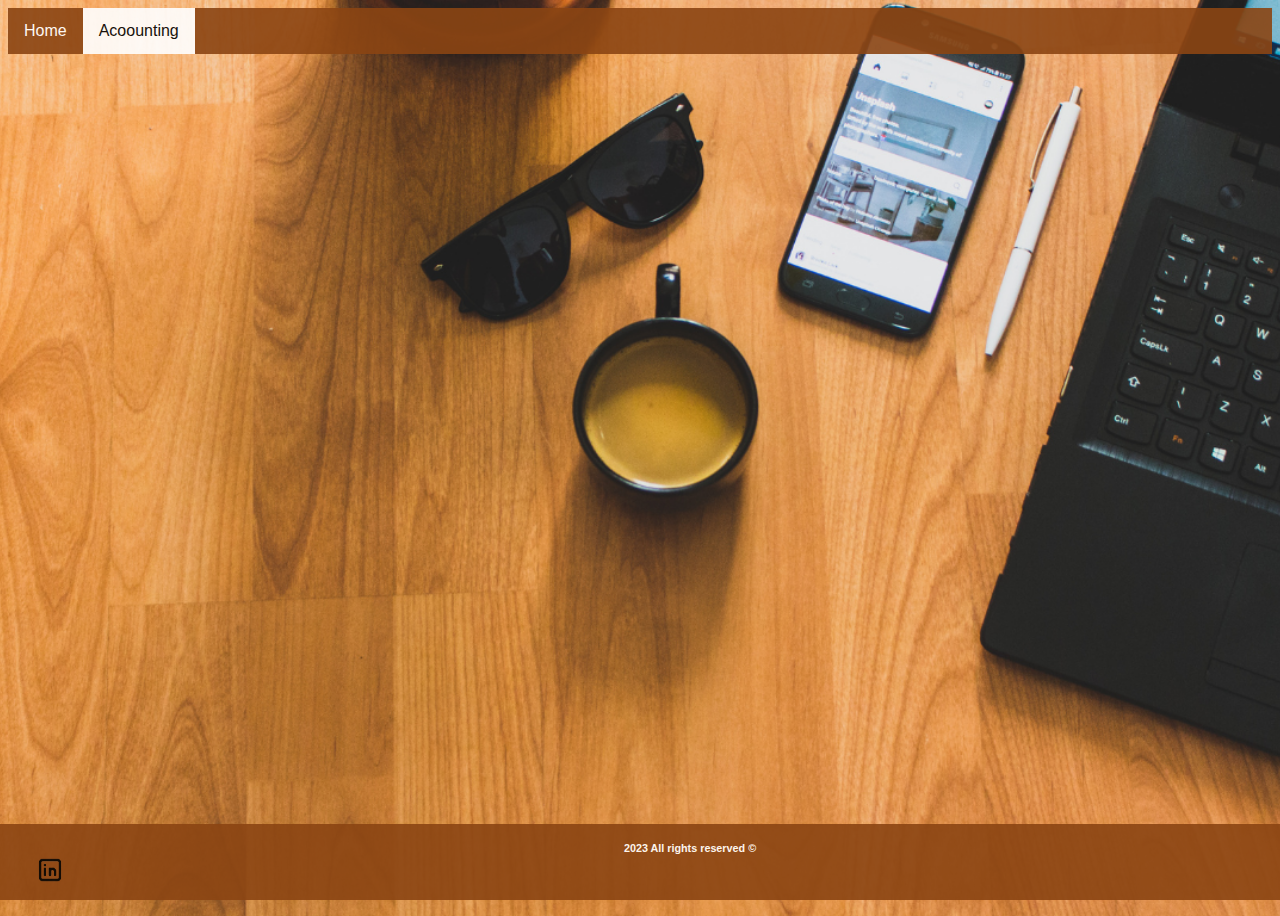
==== accounting.html @ 26891ddd "add constructor" ====
<!DOCTYPE html>
 <html lang="en">
 <head>
    <meta charset="UTF-8">
    <meta http-equiv="X-UA-Compatible" content="IE=edge">
    <meta name="viewport" content="width=device-width, initial-scale=1.0">
    <title>accounting</title>
    <link rel ="stylesheet" href="styles.css">
 </head>
 <body>
    

    <div class="topnav">
        <a href="index.html">Home</a>
        <a class="active" href="accountiog.html">Acoounting</a>
      </div>


    
    <div class="buttomnav">
      <h5>2023 All rights reserved &copy; <a href="#" target="blank" title="#"> <img src="1.png" width="100px"></h5>

      </div>
 </body>
 </html>
---- styles.css ----
body{

	background-position: center;
  background-image:url("Name.png");
    background-origin: content-box;
    background-repeat: no-repeat;
    background-size: cover;
	  min-height:100vh;
	  font-family: 'Noto Sans', sans-serif;
}

.mySlides {display: none}


/*styling nav bar*/
.topnav {
  background-color:#8b4513;
  overflow: hidden;
  opacity: 0.9;

}

.topnav a {
  float: left;
  color: white;
  text-align: center;
  padding: 14px 16px;
  text-decoration: none;
  font-size: 16px;
}

.topnav a:hover {
  background-color:white;
  color: black;
}

.topnav a.active {
  background-color:white;
  color: black;
}


/*styling table*/
.box{
	position:absolute;
	left:50%;
	top:50%;
	transform: translate(-50%,-50%);
  background-color:#8b4513;
	border-radius:3px;
	padding:70px 100px;
  width: 50%;
  height: 50%;
  opacity: 0.9;
  color: aliceblue;
 
}

.text-center{
	color:white;	
	text-transform:uppercase;
    font-size: 50px;
    margin: -50px 0 80px 0;
    display: block;
    text-align: center;
}


/*styling buttom bar*/
.buttomnav {

    background-color:#8b4513;
    overflow: hidden;
    opacity: 0.9;
    color: white;
    text-align: center;
    position: fixed;
    z-index: 100; 
    bottom: 0; 
    left: 0;
    width: 100%;
    font-size: small;
    margin: 0%;
    text-align: center;
    float: inline-end;

  }


  a{
    float: left;
  }
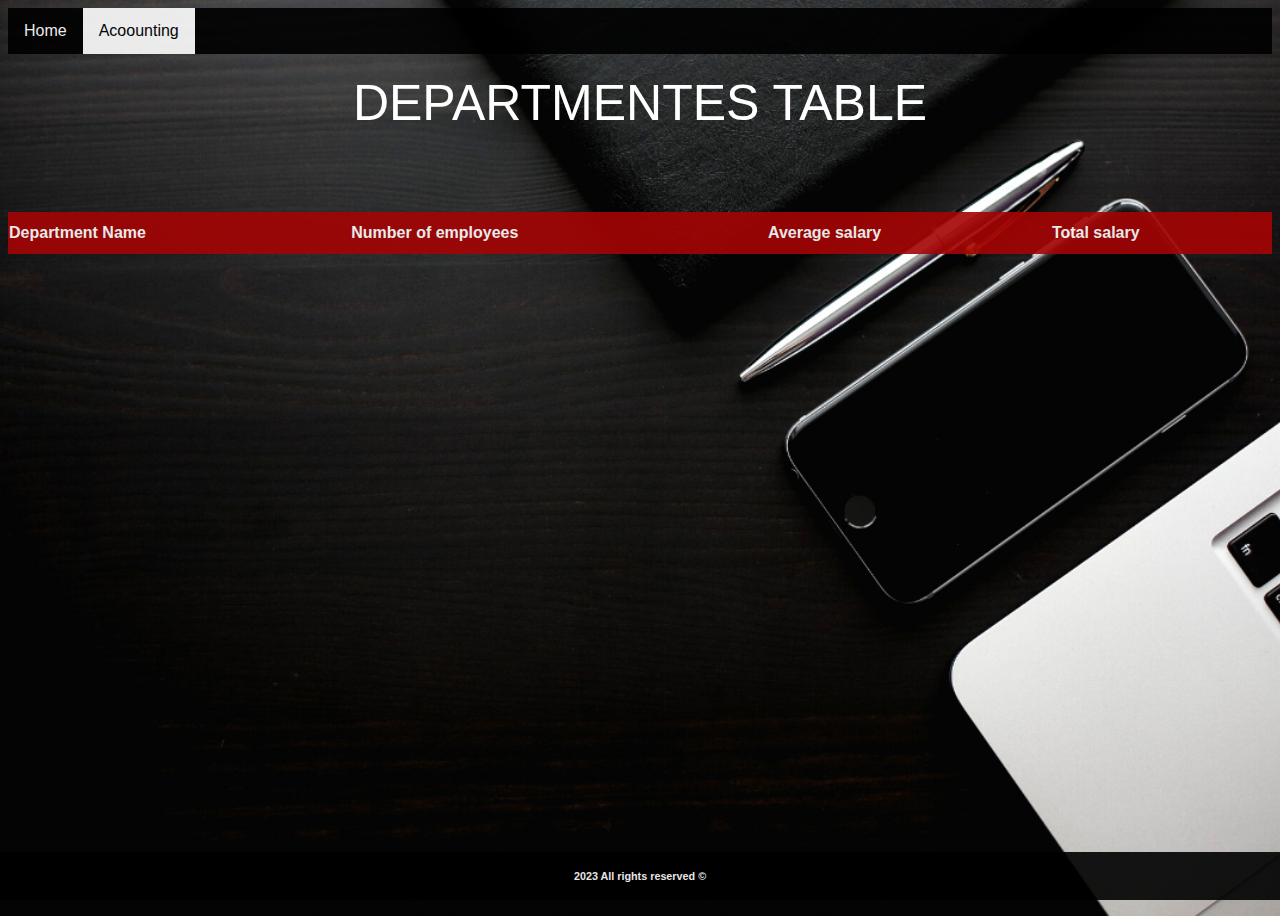
==== commit f8f7b326: "new branch added" ====
--- a/accounting.html
+++ b/accounting.html
@@ -15,11 +15,28 @@
         <a class="active" href="accountiog.html">Acoounting</a>
       </div>
 
-
+  <main>
+  
+<span class="text-center4">Departmentes Table</span>
+<section>
+<table id="departmentTable">
+<table class="customers">
+  <tr>
+    <th>Department Name</th>
+    <th>Number of employees</th>
+    <th>Average salary</th>
+    <th>Total salary</th>
+  </tr>
+ 
+  
+</table>
+</section>
+  </main>
     
     <div class="buttomnav">
-      <h5>2023 All rights reserved &copy; <a href="#" target="blank" title="#"> <img src="1.png" width="100px"></h5>
+      <h5>2023 All rights reserved &copy;</h5></div>
 
-      </div>
+
+<script src="accounting.js"></script>  
  </body>
  </html>--- a/styles.css
+++ b/styles.css
@@ -1,9 +1,7 @@
 body{
-
+  background-image: url("bg.png");
 	background-position: center;
-  background-image:url("Name.png");
     background-origin: content-box;
-    background-repeat: no-repeat;
     background-size: cover;
 	  min-height:100vh;
 	  font-family: 'Noto Sans', sans-serif;
@@ -14,7 +12,7 @@
 
 /*styling nav bar*/
 .topnav {
-  background-color:#8b4513;
+  background-color:black;
   overflow: hidden;
   opacity: 0.9;
 
@@ -40,22 +38,6 @@
 }
 
 
-/*styling table*/
-.box{
-	position:absolute;
-	left:50%;
-	top:50%;
-	transform: translate(-50%,-50%);
-  background-color:#8b4513;
-	border-radius:3px;
-	padding:70px 100px;
-  width: 50%;
-  height: 50%;
-  opacity: 0.9;
-  color: aliceblue;
- 
-}
-
 .text-center{
 	color:white;	
 	text-transform:uppercase;
@@ -69,7 +51,7 @@
 /*styling buttom bar*/
 .buttomnav {
 
-    background-color:#8b4513;
+    background-color:black;
     overflow: hidden;
     opacity: 0.9;
     color: white;
@@ -91,6 +73,211 @@
     float: left;
   }
 
+
+
+ /*styling box2*/
+.box2{
+	position:absolute;
+	left:50%;
+  right: 50%;
+	top:50%;
+	transform: translate(-50%,-50%);
+  background-color:black;
+	border-radius:3px;
+	padding:70px 100px;
+  width: 50%;
+  height: 50%;
+  opacity: 0.9;
+ 
+}
+
+
+
+.text-center2{
+	color:white;	
+	text-transform:uppercase;
+    font-size: 50px;
+    margin: -50px 0 80px 0;
+    display: block;
+    text-align: center;
+}
+
+.input-container2{
+	position:relative;
+	margin-bottom:25px;
+}
+.input-container2 label{
+	position:absolute;
+	top:0px;
+	left:0px;
+	font-size:18px;
+	color:white;	
+	transition: all 0.5s ease-in-out;
+}
+
+.btn{
+	color:white;
+	background-color:#b91907;
+	outline: none;
+  border: 0;
+  color: white;
+	padding:10px 20px;
+	text-transform:uppercase;
+	margin-left:600px;
+  margin-top: 0px;
+	border-radius:2px;
+	cursor:pointer;
+	position:relative;
+}
+
+.input-container2 input{ 
+  border:0;
+  border-bottom:1px solid rgb(165, 4, 4);  
+  background:transparent;
+  width:100%;
+  font-size:18px;
+  color:white;
+  
+}
+
+.input-container2 input:focus{ 
+ border:none;	
+ outline:none;
+ border-bottom:1px solid #ad1505;	
+}
+
+
+.input-container2 input:focus ~ label,
+.input-container2 input:valid ~ label{
+	top:-12px;
+	font-size:12px;
+}
+
+
+
+
+.select-container2{
+	position:relative;
+	margin-bottom:25px;
+}
+.select-container2 label{
+	position:relative;
+	top:0px;
+	left:0px;
+	font-size:25px;
+	color:white;	
+	transition: all 0.5s ease-in-out;
+  font-size: 18px;
+}
+
+.select-container2 select{ 
+  border:0;
+  border-bottom:1px solid rgb(165, 4, 4);  
+  background:transparent;
+  width:100%;
+  font-size:18px;
+  color:white;
+  
+}
+
+.select-container2 select:focus{ 
+ border:none;	
+ outline:none;
+ border-bottom:1px solid #ad1505;	
+}
+
+
+.select-container2 select:focus ~ label,
+.select-container2 select:valid ~ label{
+	top:-12px;
+	font-size:12px;
+}
+
+  
+  
+.select-container2 option
+{
+  color: #b91907;
+
+}
+
+
+.text-center3{
+	color:white;	
+	text-transform:uppercase;
+    font-size: 50px;
+    margin: -50px 0 80px 0;
+    display: block;
+    text-align: center;
+    margin-top: 640px;
+}
+
+.flex-container {
+  display: flex;
+  flex-wrap: wrap;
+  background-color: black;
+  float: left;
+  width: auto;
+  font-size: medium;
+}
+
+.flex-container div {
+  background-color: white;
+  width: auto;
+  margin: 10px;
+  text-align: center;
+  line-height: 20px;
+  font-size: 20px;
+
+}  
+
+
+/*styling the table*/
+.text-center4{
+	color:white;	
+	text-transform:uppercase;
+    font-size: 50px;
+    margin: -50px 0 80px 0;
+    display: block;
+    text-align: center;
+    margin-top: 20px;
+} 
+
+.customers {
+  font-family: 'Gill Sans', 'Gill Sans MT', Calibri, 'Trebuchet MS', sans-serif;
+  border-collapse: collapse;
+  width: 100%;
+ 
+  
+}
+
+.customers td, #customers th {
+  border: 1px solid #ddd;
+  padding: 8px;
+  font-family: 'Gill Sans', 'Gill Sans MT', Calibri, 'Trebuchet MS', sans-serif;
+}
+.customers tr:nth-child(even){
+background-color:black;
+opacity: .7;
+color: white;}
+
+.customers tr:hover 
+{background-color:rgb(165, 4, 4);
+  opacity: 0.5;
+}
+
+.customers th {
+  padding-top: 12px;
+  padding-bottom: 12px;
+  text-align: left;
+  background-color:rgb(165, 4, 4) ;
+  opacity: 0.9;
+  color: white;
+}
+
+
+  
+
   
 
 
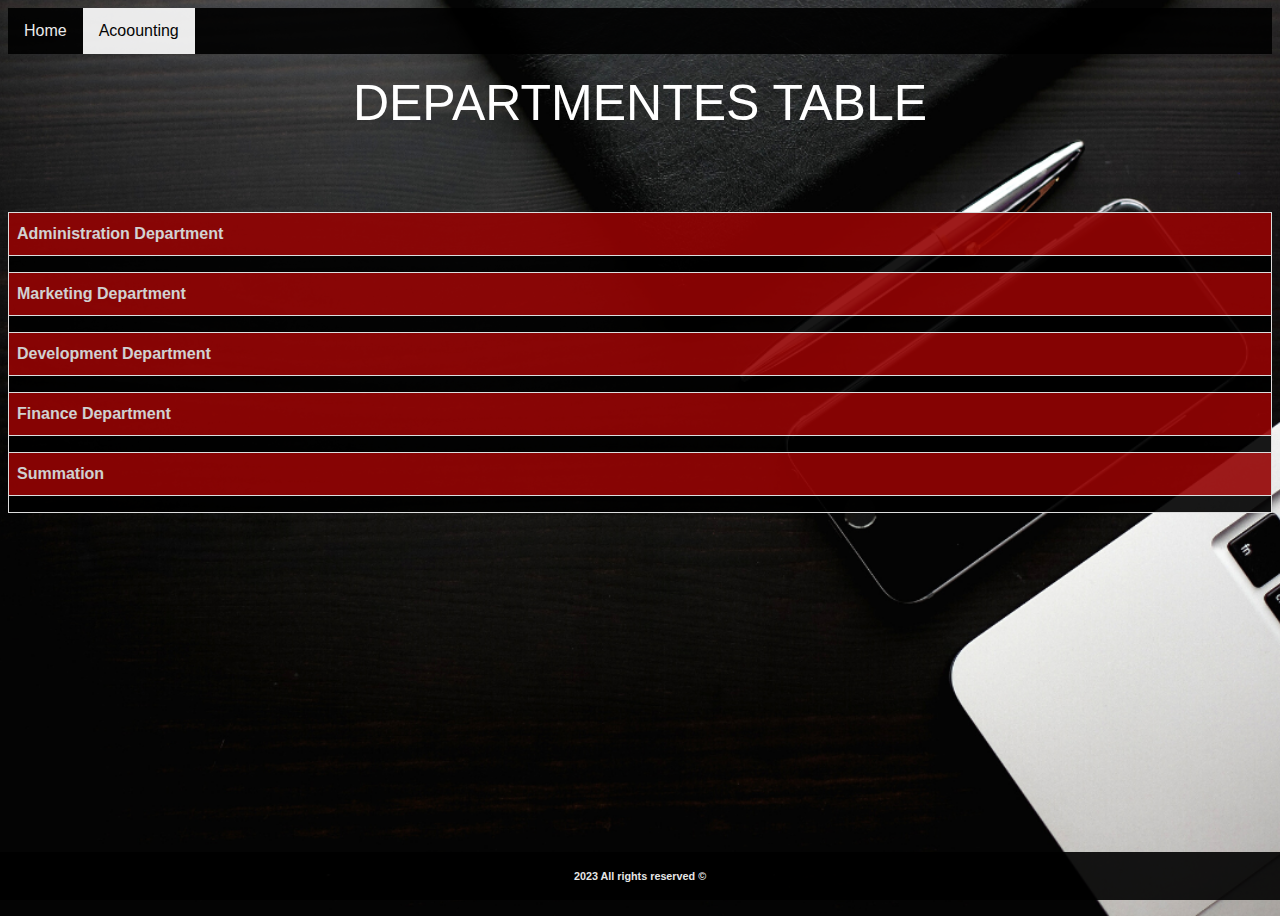
==== commit d4f4b987: "insret atable" ====
--- a/accounting.html
+++ b/accounting.html
@@ -19,24 +19,48 @@
   
 <span class="text-center4">Departmentes Table</span>
 <section>
-<table id="departmentTable">
-<table class="customers">
-  <tr>
-    <th>Department Name</th>
-    <th>Number of employees</th>
-    <th>Average salary</th>
-    <th>Total salary</th>
-  </tr>
- 
-  
-</table>
-</section>
+  <table >
+    <table class="customers">
+      <tr>
+        <th>Administration Department </th>
+        <tr>
+          <td id="Administration"></td>
+        </tr>
+      </tr>
+      <tr>
+        <th>Marketing Department </th>
+        <tr>
+          <td id="Marketing"></td>
+        </tr>
+      </tr>
+      <tr>
+        <th>Development Department </th>
+        <tr>
+          <td id="Development"></td>
+        </tr>
+      </tr>
+      <tr>
+        <th>Finance Department </th>
+        <tr>
+          <td id="Finance"></td>
+        </tr>
+      </tr>
+      <tr>
+        <th>Summation</th>
+        <tr>
+          <td id="Summation"></td>
+        </tr>
+      </tr>
+      
+      
+  </table>  
+  </table>
   </main>
     
     <div class="buttomnav">
       <h5>2023 All rights reserved &copy;</h5></div>
 
-
-<script src="accounting.js"></script>  
+ 
+      <script src="accounting.js"></script>
  </body>
  </html>--- a/styles.css
+++ b/styles.css
@@ -247,23 +247,25 @@
   font-family: 'Gill Sans', 'Gill Sans MT', Calibri, 'Trebuchet MS', sans-serif;
   border-collapse: collapse;
   width: 100%;
- 
-  
-}
-
-.customers td, #customers th {
+}
+
+.customers td, .customers th {
   border: 1px solid #ddd;
   padding: 8px;
   font-family: 'Gill Sans', 'Gill Sans MT', Calibri, 'Trebuchet MS', sans-serif;
-}
-.customers tr:nth-child(even){
+  width: 100%;
+
+}
+.customers tr{
 background-color:black;
-opacity: .7;
-color: white;}
+opacity: .9;
+color: white;
+
+}
 
 .customers tr:hover 
-{background-color:rgb(165, 4, 4);
-  opacity: 0.5;
+{background-color:black;
+  opacity: 0.9;
 }
 
 .customers th {
@@ -276,6 +278,7 @@
 }
 
 
+
   
 
   
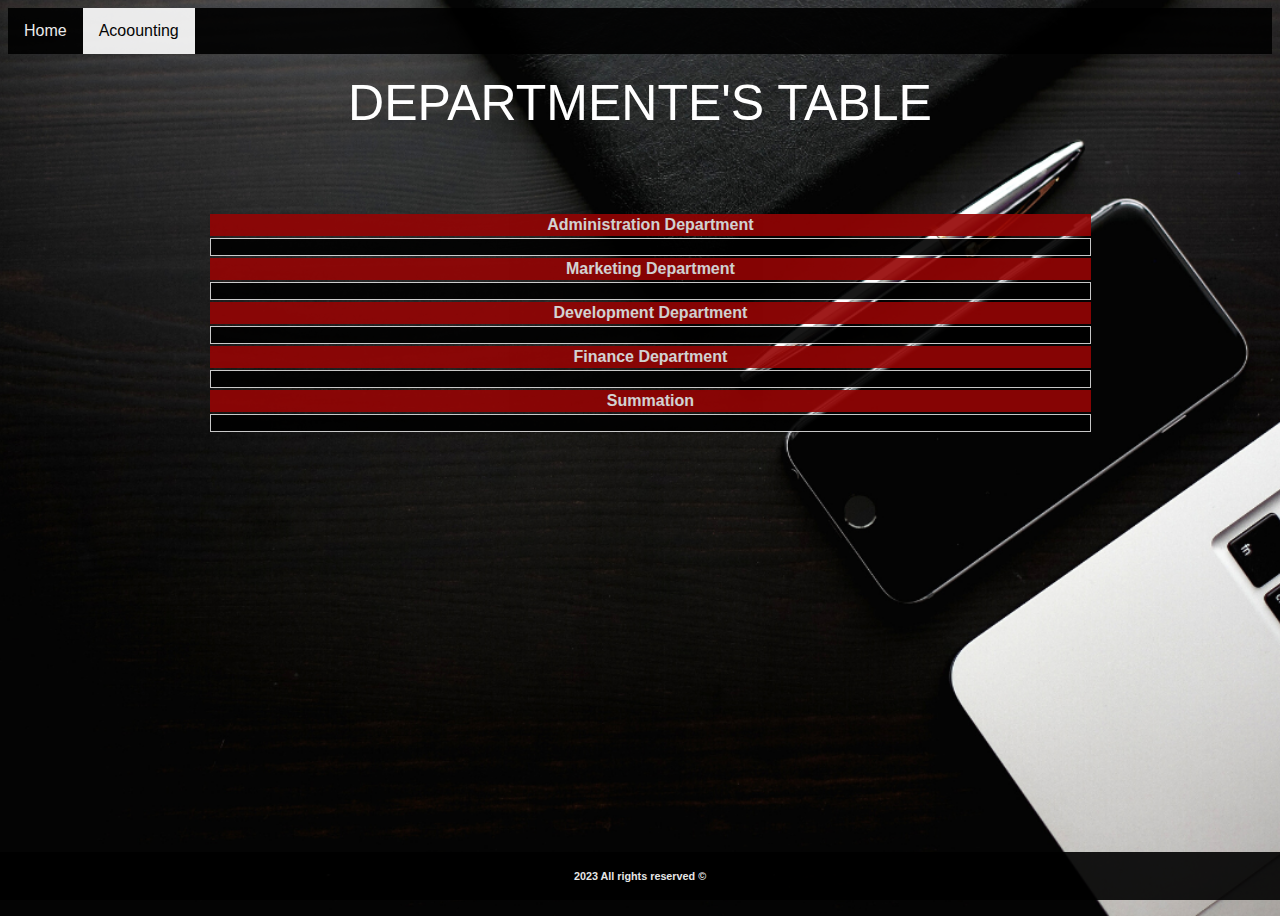
==== commit d2d75e8b: "design the table" ====
--- a/accounting.html
+++ b/accounting.html
@@ -17,43 +17,41 @@
 
   <main>
   
-<span class="text-center4">Departmentes Table</span>
+<span class="text-center4">Departmente's Table</span>
 <section>
   <table >
-    <table class="customers">
-      <tr>
-        <th>Administration Department </th>
+      <table class="customers">
         <tr>
-          <td id="Administration"></td>
+          <th>Administration Department </th>
+          <tr>
+            <td id="Administration"></td>
+          </tr>
         </tr>
-      </tr>
-      <tr>
-        <th>Marketing Department </th>
         <tr>
-          <td id="Marketing"></td>
+          <th>Marketing Department </th>
+          <tr>
+            <td id="Marketing"></td>
+          </tr>
         </tr>
-      </tr>
-      <tr>
-        <th>Development Department </th>
         <tr>
-          <td id="Development"></td>
+          <th>Development Department </th>
+          <tr>
+            <td id="Development"></td>
+          </tr>
         </tr>
-      </tr>
-      <tr>
-        <th>Finance Department </th>
         <tr>
-          <td id="Finance"></td>
+          <th>Finance Department </th>
+          <tr>
+            <td id="Finance"></td>
+          </tr>
         </tr>
-      </tr>
-      <tr>
-        <th>Summation</th>
         <tr>
-          <td id="Summation"></td>
-        </tr>
-      </tr>
-      
-      
-  </table>  
+          <th>Summation</th>
+          <tr>
+            <td id="Summation"></td>
+          </tr>
+        </tr>    
+    </table>  
   </table>
   </main>
     
--- a/styles.css
+++ b/styles.css
@@ -219,6 +219,7 @@
   float: left;
   width: auto;
   font-size: medium;
+  
 }
 
 .flex-container div {
@@ -245,22 +246,20 @@
 
 .customers {
   font-family: 'Gill Sans', 'Gill Sans MT', Calibri, 'Trebuchet MS', sans-serif;
-  border-collapse: collapse;
-  width: 100%;
-}
-
-.customers td, .customers th {
+  width: 70%;
+  margin-left: 200px;
+}
+
+.customers td {
   border: 1px solid #ddd;
   padding: 8px;
   font-family: 'Gill Sans', 'Gill Sans MT', Calibri, 'Trebuchet MS', sans-serif;
   width: 100%;
-
 }
 .customers tr{
 background-color:black;
 opacity: .9;
 color: white;
-
 }
 
 .customers tr:hover 
@@ -269,12 +268,12 @@
 }
 
 .customers th {
-  padding-top: 12px;
-  padding-bottom: 12px;
-  text-align: left;
+  padding-top: 2px;
+  padding-bottom: 2px;
   background-color:rgb(165, 4, 4) ;
   opacity: 0.9;
   color: white;
+  text-align: center;
 }
 
 
